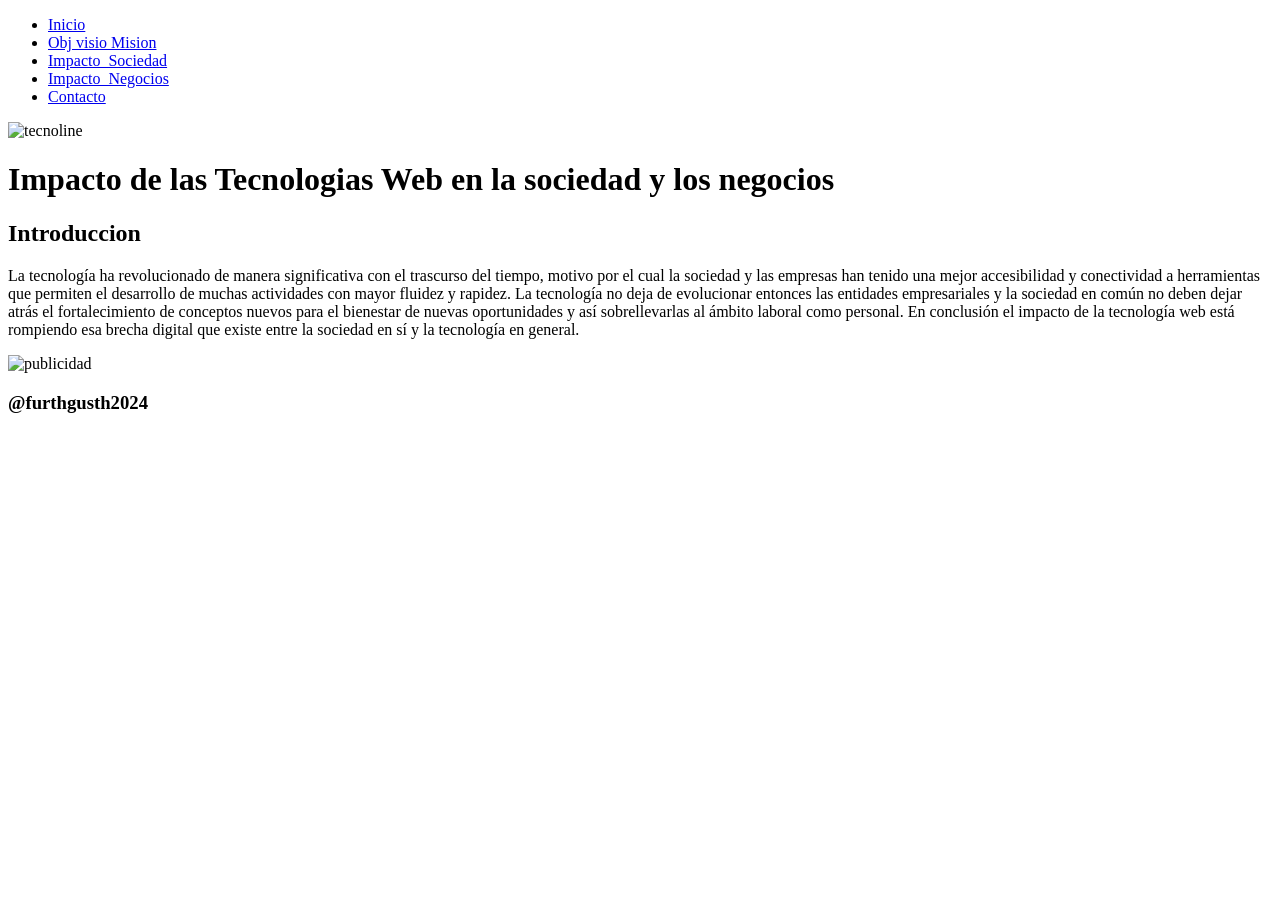
==== actividad/index.html @ e30b6654 "entregable1" ====
<!DOCTYPE html>
<html lang="es">
<head>
    <meta charset="UTF-8">
    <meta name="viewport" content="width=device-width, initial-scale=1.0">
    <title>Im_Tecnologia_Web</title>
</head>
<body>
    <nav>
         <ul>
            <li><a href="index.html">Inicio</a></li>
            <li><a href="objmv.html">Obj visio Mision</a></li>
            <li><a href="impacto.html">Impacto_Sociedad</a></li>
            <li><a href="impacton.html">Impacto_Negocios</a></li>
            <li><a href="contactanos.html">Contacto</a></li>
         </ul>
     </nav>
    <header>
        <img src="logo.png" alt="tecnoline">
        <h1>Impacto de las Tecnologias Web en la sociedad y los negocios</h1>
    </header>
    <section>
         <h2>Introduccion</h2>
    </section>
    <p>La tecnología ha revolucionado de manera significativa con el trascurso del tiempo, motivo por el cual la sociedad y las empresas han tenido una mejor accesibilidad y conectividad a herramientas que permiten el desarrollo de muchas actividades con mayor fluidez y rapidez.
        La tecnología no deja de evolucionar entonces las entidades empresariales y la sociedad en común no deben dejar atrás el fortalecimiento de conceptos nuevos para el bienestar de nuevas oportunidades y así sobrellevarlas al ámbito laboral como personal.
        En conclusión el impacto de la tecnología web está rompiendo esa brecha digital que existe entre la sociedad en sí y la tecnología en general.</p>
    <div>
        <span><img src="imge.jpeg" alt="publicidad" ></span>
    </div>  
    <footer>
        <h3>@furthgusth2024</h3>
    </footer>
    <br><br><br><br><br><br><br><br><br><br><br>
</body>
</html>
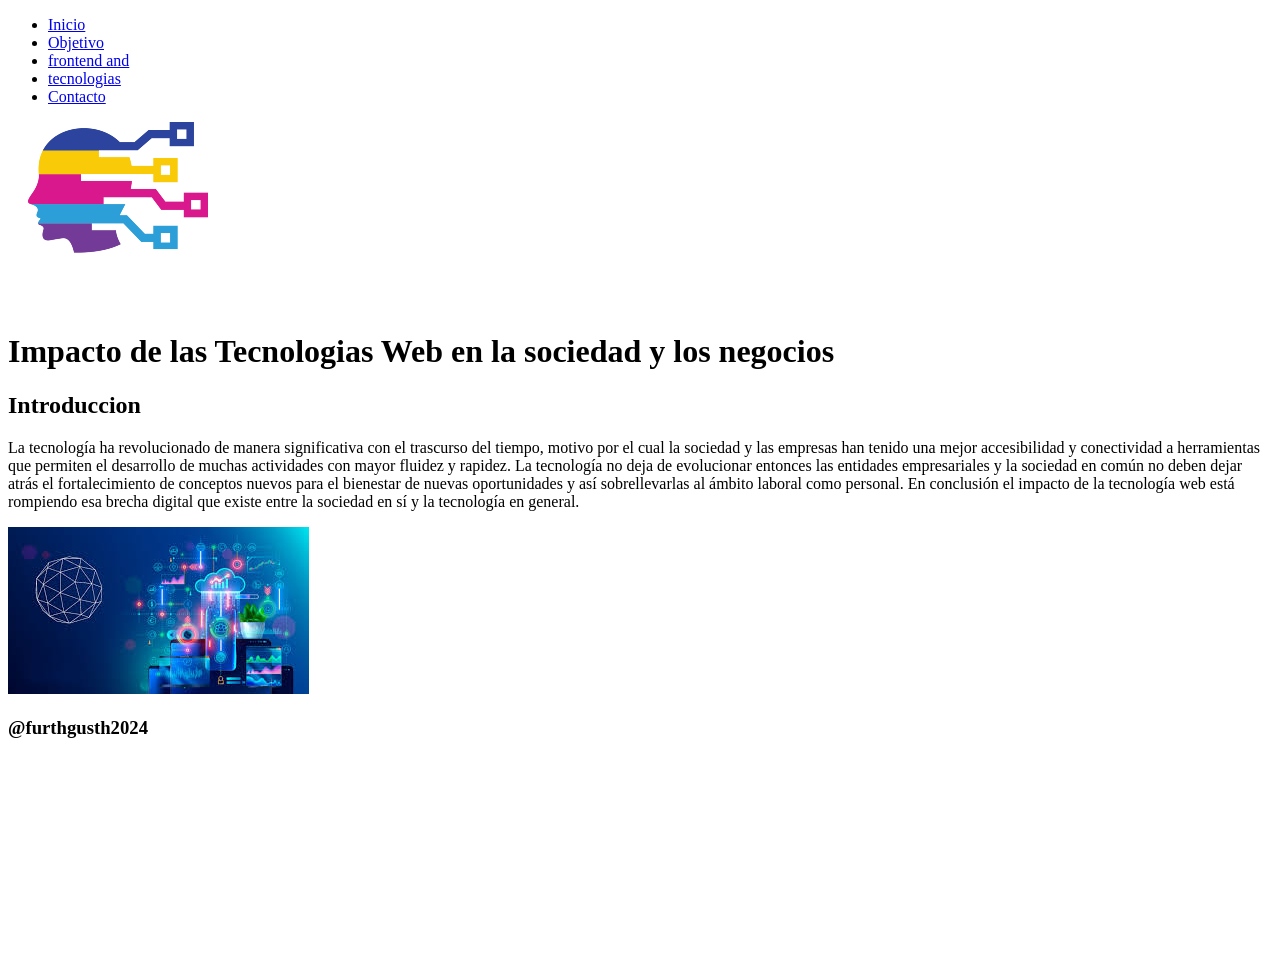
==== commit c3d08f40: "actividad1incompleta" ====
--- a/actividad/index.html
+++ b/actividad/index.html
@@ -9,9 +9,9 @@
     <nav>
          <ul>
             <li><a href="index.html">Inicio</a></li>
-            <li><a href="objmv.html">Obj visio Mision</a></li>
-            <li><a href="impacto.html">Impacto_Sociedad</a></li>
-            <li><a href="impacton.html">Impacto_Negocios</a></li>
+            <li><a href="obj_Vision_Mision.html">Objetivo</a></li>
+            <li><a href="fron-back.html">frontend and </a></li>
+            <li><a href="tecnologiasweb_actual.html">tecnologias</a></li>
             <li><a href="contactanos.html">Contacto</a></li>
          </ul>
      </nav>
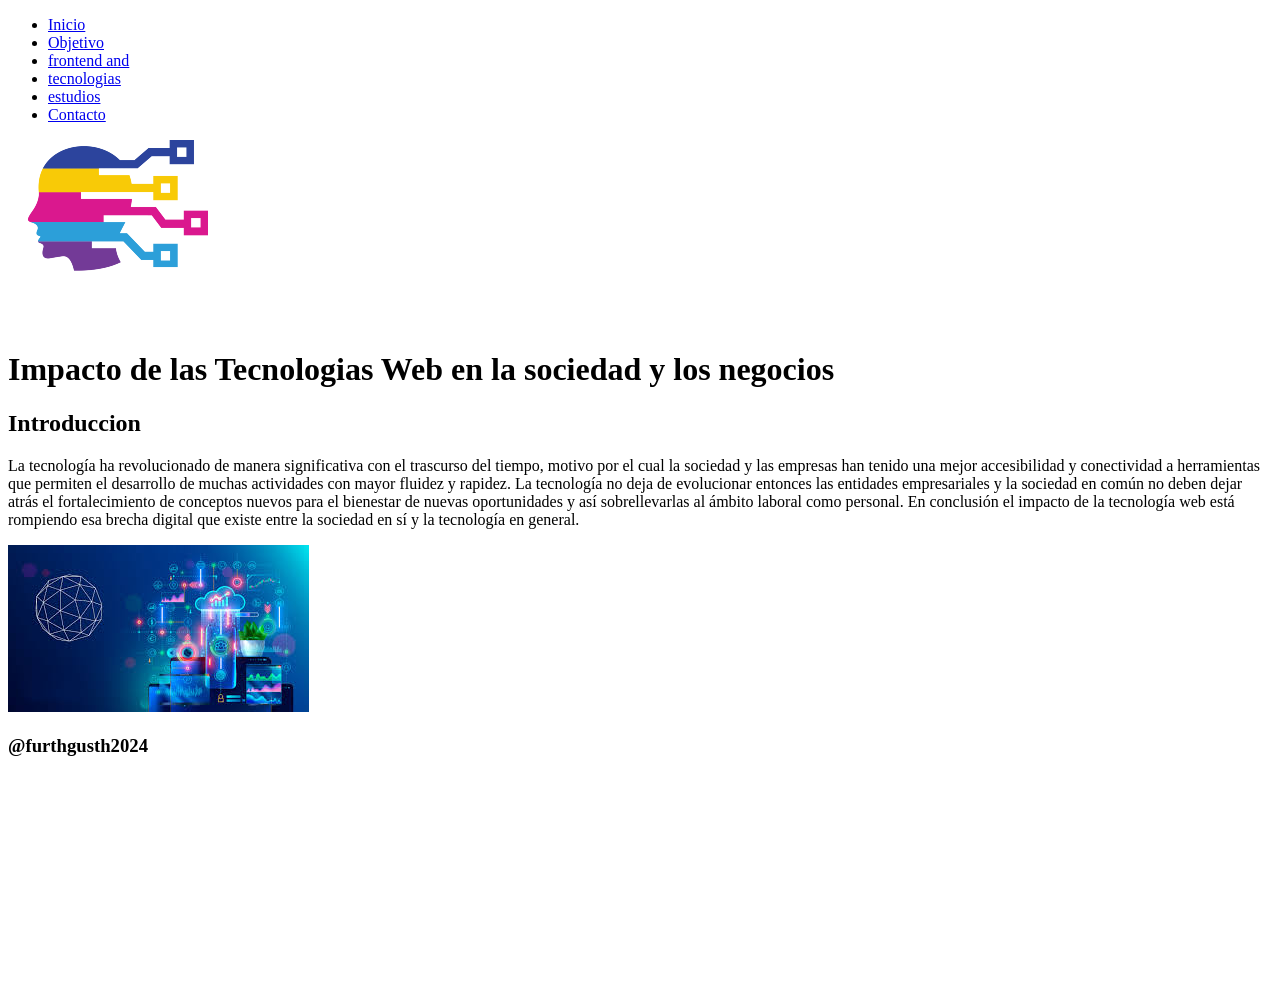
==== commit b5ce380a: "Actividad1 completa" ====
--- a/actividad/index.html
+++ b/actividad/index.html
@@ -12,7 +12,9 @@
             <li><a href="obj_Vision_Mision.html">Objetivo</a></li>
             <li><a href="fron-back.html">frontend and </a></li>
             <li><a href="tecnologiasweb_actual.html">tecnologias</a></li>
+            <li><a href="retroalimentacion.html">estudios</a></li>
             <li><a href="contactanos.html">Contacto</a></li>
+            
          </ul>
      </nav>
     <header>
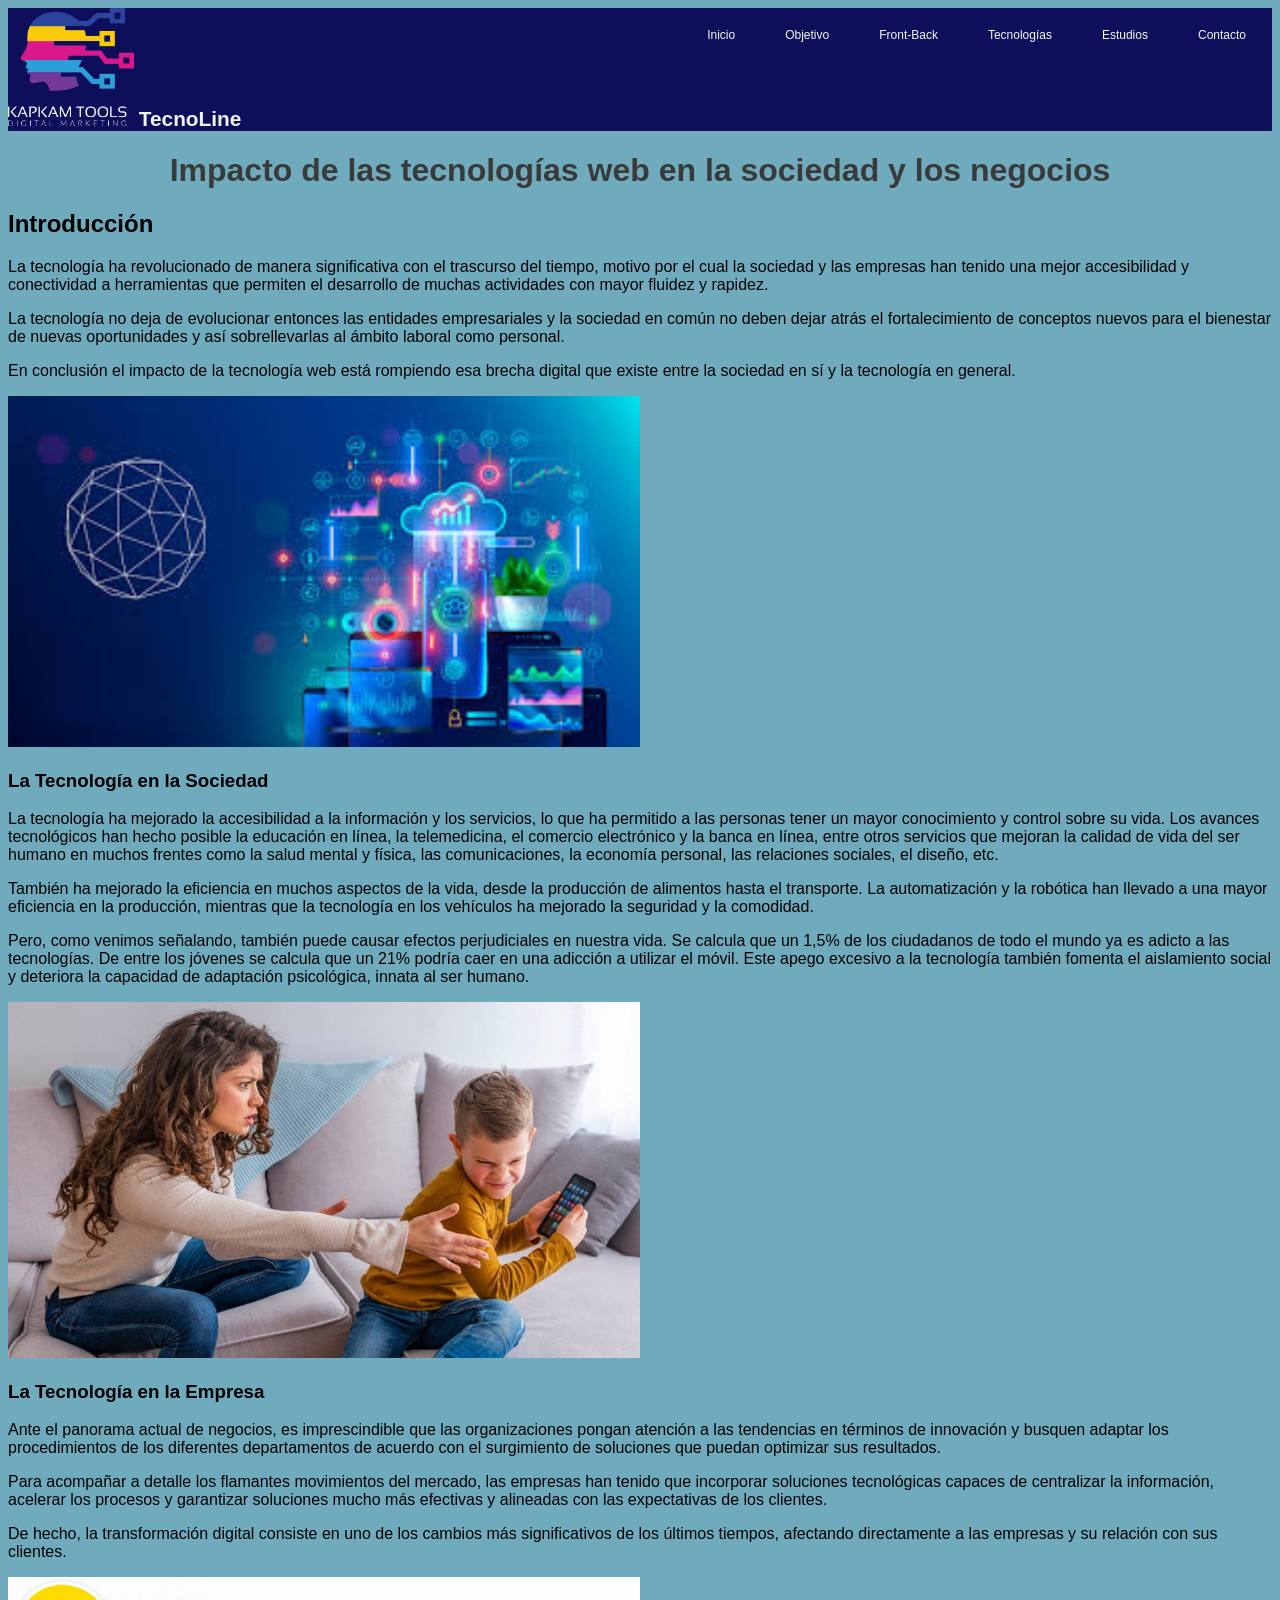
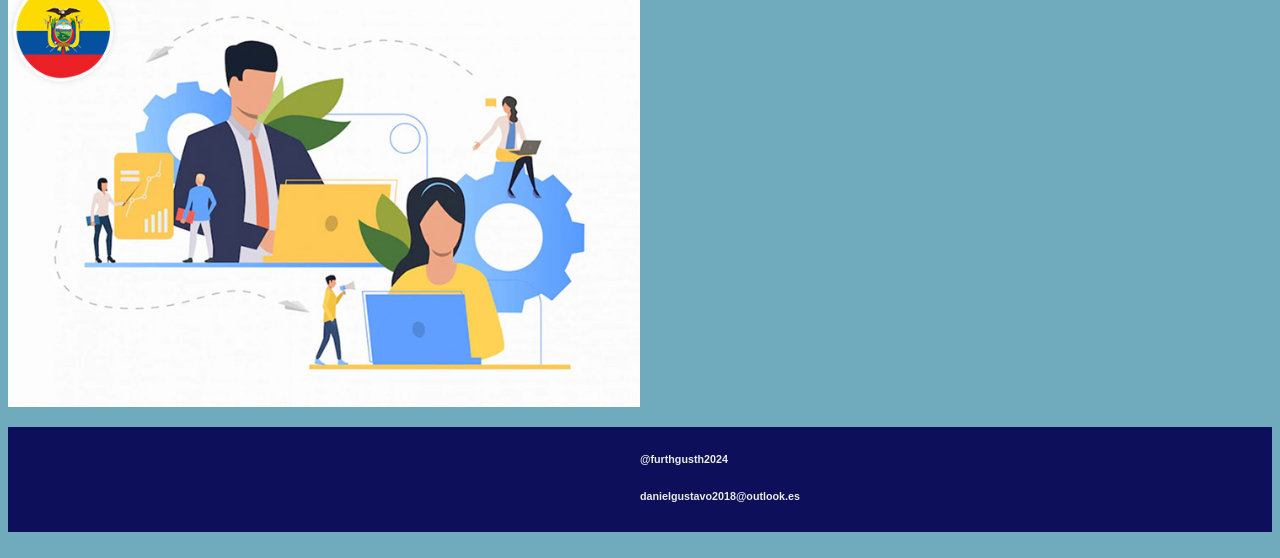
==== commit 17d8d98b: "segundo commit" ====
--- a/actividad/index.html
+++ b/actividad/index.html
@@ -3,36 +3,77 @@
 <head>
     <meta charset="UTF-8">
     <meta name="viewport" content="width=device-width, initial-scale=1.0">
-    <title>Im_Tecnologia_Web</title>
-</head>
+    <link rel="stylesheet" href="css/estilo.css">
+    <title>Im_Tecnología_Web</title>
+    <link rel="stylesheet" href="">
+</head >
 <body>
-    <nav>
-         <ul>
-            <li><a href="index.html">Inicio</a></li>
-            <li><a href="obj_Vision_Mision.html">Objetivo</a></li>
-            <li><a href="fron-back.html">frontend and </a></li>
-            <li><a href="tecnologiasweb_actual.html">tecnologias</a></li>
-            <li><a href="retroalimentacion.html">estudios</a></li>
-            <li><a href="contactanos.html">Contacto</a></li>
-            
-         </ul>
-     </nav>
-    <header>
-        <img src="logo.png" alt="tecnoline">
-        <h1>Impacto de las Tecnologias Web en la sociedad y los negocios</h1>
-    </header>
-    <section>
-         <h2>Introduccion</h2>
-    </section>
-    <p>La tecnología ha revolucionado de manera significativa con el trascurso del tiempo, motivo por el cual la sociedad y las empresas han tenido una mejor accesibilidad y conectividad a herramientas que permiten el desarrollo de muchas actividades con mayor fluidez y rapidez.
-        La tecnología no deja de evolucionar entonces las entidades empresariales y la sociedad en común no deben dejar atrás el fortalecimiento de conceptos nuevos para el bienestar de nuevas oportunidades y así sobrellevarlas al ámbito laboral como personal.
-        En conclusión el impacto de la tecnología web está rompiendo esa brecha digital que existe entre la sociedad en sí y la tecnología en general.</p>
-    <div>
-        <span><img src="imge.jpeg" alt="publicidad" ></span>
-    </div>  
-    <footer>
-        <h3>@furthgusth2024</h3>
-    </footer>
-    <br><br><br><br><br><br><br><br><br><br><br>
+    <header id="cabecera" > 
+        <nav id="menu">
+            <ul>
+                <li><a href="index.html">Inicio</a></li>
+                <li><a href="obj_Vision_Mision.html">Objetivo</a></li>
+                <li><a href="fron-back.html">Front-Back </a></li>
+                <li><a href="tecnologiasweb_actual.html">Tecnologías</a></li>
+                <li><a href="retroalimentacion.html">Estudios</a></li>
+                <li><a href="contactanos.html">Contacto</a></li>
+
+            </ul>
+        </nav>
+            <img src="img/logo.png" alt="Tecnoline">
+            <span id="nombreSitio">TecnoLine</span>
+    </header>  
+        <h1 id="tituloPrincipal">Impacto de las tecnologías web en la sociedad y los negocios </h1>
+    <aside>
+        <div >
+                <h2 >Introducción </h2>
+                 <p>La tecnología ha revolucionado de manera significativa con el trascurso del tiempo, motivo por el cual la sociedad y las empresas han tenido una mejor accesibilidad y conectividad a herramientas que permiten el desarrollo de muchas actividades con mayor fluidez y rapidez.</p>
+                <p>La tecnología no deja de evolucionar entonces las entidades empresariales y la sociedad en común no deben dejar atrás el fortalecimiento de conceptos nuevos para el bienestar de nuevas oportunidades y así sobrellevarlas al ámbito laboral como personal.</p>
+                <p>En conclusión el impacto de la tecnología web está rompiendo esa brecha digital que existe entre la sociedad en sí y la tecnología en general.</p>
+                 <span id="tamañoIMG"><img src="img/imge.jpeg" alt="publicidad" ></span>
+        </div>
+    </aside>
+    </div>
+    <div  >
+        <aside>
+            <h3>La Tecnología en la Sociedad </h3>
+            <article>
+            <p>La tecnología ha mejorado la accesibilidad a la información y los servicios, lo que ha permitido a las personas tener un mayor conocimiento y control sobre su vida. Los avances tecnológicos han hecho posible la educación en línea, la telemedicina, el comercio electrónico y la banca en línea,
+            entre otros servicios que mejoran la calidad de vida del ser humano en muchos frentes como la salud mental y física, las comunicaciones, la economía personal, las relaciones sociales, el diseño, etc.</p>
+            </article>
+        <article>
+            También ha mejorado la eficiencia en muchos aspectos de la vida, desde la producción de alimentos hasta el transporte. La automatización y la robótica han llevado a una mayor eficiencia en la producción, mientras que la tecnología en los vehículos ha mejorado la seguridad y la comodidad.
+        </article>
+        
+            <p>
+            Pero, como venimos señalando, también puede causar efectos perjudiciales en nuestra vida. Se calcula que un 1,5% de los ciudadanos de todo el mundo ya es adicto a las tecnologías. De entre los jóvenes se calcula que un 21% podría caer en una adicción a utilizar el móvil. Este apego excesivo a la tecnología también fomenta el aislamiento social y deteriora la capacidad de adaptación psicológica, innata al ser humano.
+            </p>
+            <p>
+            <span><img src="img/controltecno.jpg" alt="sTopTecnology" ></span>  
+            </p>
+        </aside>
+    </div>
+    <div >
+        <aside >
+            <h3>La Tecnología en la Empresa </h3>
+            <p>
+            Ante el panorama actual de negocios, es imprescindible que las organizaciones pongan atención a las tendencias en términos de innovación y busquen adaptar los procedimientos de los diferentes departamentos de acuerdo con el surgimiento de soluciones que puedan optimizar sus resultados.
+            </p>
+            <p>
+            Para acompañar a detalle los flamantes movimientos del mercado, las empresas han tenido que incorporar soluciones tecnológicas capaces de centralizar la información, acelerar los procesos y garantizar soluciones mucho más efectivas y alineadas con las expectativas de los clientes.
+            </p>
+            <p>
+            De hecho, la transformación digital consiste en uno de los cambios más significativos de los últimos tiempos, afectando directamente a las empresas y su relación con sus clientes.
+            </p>
+            <p>
+            <span><img src="img/empresa.jpg" alt="tecnologyBussines" ></span>
+            </p>
+        </aside>
+    </div>
+        <footer>
+            <h6>@furthgusth2024</h6>
+            <h6>danielgustavo2018@outlook.es</h6>
+        </footer>
+    <br>
 </body>
 </html>
--- a/actividad/css/estilo.css
+++ b/actividad/css/estilo.css
@@ -0,0 +1,368 @@
+body{
+    background-color: rgb(112, 171, 189);
+    font-family: Arial, Helvetica, sans-serif;
+}
+#cabecera{
+    clip-rule: 125px;
+    background-color: rgb(13, 15, 90); 
+    
+}
+#cabecera img{
+    width: 10%;
+}
+#nombreSitio{
+    font-size: 1.3em;
+    color: rgb(240, 243, 243);
+    text-align: center;
+    font-weight: bold;
+  
+    
+}
+ #menu{
+    float: right;
+ }
+
+ #menu ul {
+    list-style: none; 
+    display: flex;
+    padding: 1px;
+    justify-content: space-between;
+ }
+
+#menu ul li a{
+   color: rgb(248, 248, 243);
+   font-size: 75%;
+   text-decoration: none;
+   padding: 25px;
+}
+
+#menu ul li a:hover{
+    font-size: 1;
+    color: aqua;
+
+}
+#tituloPrincipal{
+    text-align: center;
+    color: rgb(57, 59, 59);
+}
+.izquierda {
+    float: left;
+    width: 30%;
+}
+.derecha{
+    float: right;
+    width: 30%;
+
+}
+
+footer{
+    clear: both;
+    text-align: right;
+    height: 30%;
+    background-color: rgb(13, 15, 90); 
+    color: rgb(236, 236, 230);
+    padding: 1px 50% 5px;
+}
+img{
+    width: 50%;
+    
+}
+
+table{
+    border: 5% solid black;
+    border-collapse: collapse;
+    margin: auto;
+}
+td{
+    padding: 1em;
+    border: 1px solid black;
+}
+thead{
+    background-color: rgb(233, 231, 154) ;
+    color: rgb(1, 20, 20)
+}
+tbody td:first-child{
+    background-color: rgb(74, 205, 238);
+}
+tbody tr:nth-child(2n){
+    background-color: rgb(50, 135, 205);
+}
+tbody tr:nth-child(2n+1){
+    background-color: beige;
+}
+
+.plantilla{
+    position: absolute;
+    top: 80%;
+    left: 50%;
+    transform: translate(-50%, -50%);
+    width: 400px;
+    background: rgb(180, 168, 236);
+    border-radius: 10px;
+}
+.plantilla h4{
+    text-align: center;
+    padding: 0 0 20px 0;
+    border-bottom: 3px solid rgb(240, 237, 237);
+
+}
+.plantilla form{
+    padding: 0 40px;
+    box-sizing: border-box;
+
+}
+form .nombre{
+    position: relative;
+    border-bottom: 2px solid rgb(238, 237, 237);
+    margin: 30px 0;
+}
+.nombre input{
+    width: 100%;
+    padding: 0 5px;
+    height: 40px;
+    font-size: 16px;
+    border: none;
+    background: none;
+    outline: none;
+}
+.nombre label{
+    position: absolute;
+    top: 50%;
+    left: 5px;
+    color: white;
+    transform: translateY(-50%);
+    font-size: 15px;
+    pointer-events: none;
+}
+.nombre span::before{
+    content: '';
+    position:absolute;
+    top: 40px;
+    left: 0;
+    width: 100%;
+    height: 2px;
+    background: violet;
+}
+.nombre input:focus ~ label,
+.nombre input:focus ~ label{
+    top: -5px;
+    color: rgb(32, 32, 32);
+}
+.nombre input:focus ~ span::before,
+.nombre input:focus ~ span::before{
+    width: 100%;
+
+}
+form .apellido{
+    position: relative;
+    border-bottom: 2px solid rgb(238, 237, 237);
+    margin: 30px 0;
+}
+.apellido input{
+    width: 100%;
+    padding: 0 5px;
+    height: 40px;
+    font-size: 15px;
+    border: none;
+    background: none;
+    outline: none;
+}
+.apellido label{
+    position: absolute;
+    top: 50%;
+    left: 5px;
+    color: white;
+    transform: translateY(-50%);
+    font-size: 16px;
+    pointer-events: none;
+}
+.apellido input:focus ~ label,
+.apellido input:focus ~ label{
+    top: -5px;
+    color: rgb(32, 32, 32);
+}
+.apellido input:focus ~ span::before,
+.apellido input:focus ~ span::before{
+    width: 100%;
+
+}
+form .email{
+    position: relative;
+    border-bottom: 2px solid rgb(238, 237, 237);
+    margin: 30px 0;
+}
+.email input{
+    width: 100%;
+    padding: 0 5px;
+    height: 40px;
+    font-size: 15px;
+    border: none;
+    background: none;
+    outline: none;
+}
+.email label{
+    position: absolute;
+    top: 50%;
+    left: 5px;
+    color: white;
+    transform: translateY(-50%);
+    font-size: 16px;
+    pointer-events: none;
+}
+.email input:focus ~ label,
+.email input:focus ~ label{
+    top: -5px;
+    color: rgb(32, 32, 32);
+}
+.email input:focus ~ span::before,
+.email input:focus ~ span::before{
+    width: 100%;
+
+}
+
+form .fechaN{
+    position: relative;
+    border-bottom: 2px solid rgb(238, 237, 237);
+    margin: 30px 0;
+}
+.fechaN input{
+    width: 100%;
+    padding: 0 5px;
+    height: 40px;
+    font-size: 15px;
+    border: none;
+    background: none;
+    outline: none;
+}
+.fechaN label{
+    position: absolute;
+    top: 50%;
+    left: 5px;
+    color: white;
+    transform: translateY(-50%);
+    font-size: 16px;
+    pointer-events: none;
+}
+.fechaN input:focus ~ label,
+.fechaN input:focus ~ label{
+    top: -5px;
+    color: rgb(32, 32, 32);
+}
+.fechaN input:focus ~ span::before,
+.fechaN input:focus ~ span::before{
+    width: 100%;
+
+}
+form .usuario{
+    position: relative;
+    border-bottom: 2px solid rgb(238, 237, 237);
+    margin: 30px 0;
+}
+.usuario input{
+    width: 100%;
+    padding: 0 5px;
+    height: 40px;
+    font-size: 15px;
+    border: none;
+    background: none;
+    outline: none;
+}
+.usuario label{
+    position: absolute;
+    top: 50%;
+    left: 5px;
+    color: white;
+    transform: translateY(-50%);
+    font-size: 16px;
+    pointer-events: none;
+}
+.usuario input:focus ~ label,
+.usuario input:focus ~ label{
+    top: -5px;
+    color: rgb(32, 32, 32);
+}
+.usuario input:focus ~ span::before,
+.usuario input:focus ~ span::before{
+    width: 100%;
+
+}
+form .contrasena{
+    position: relative;
+    border-bottom: 2px solid rgb(238, 237, 237);
+    margin: 30px 0;
+}
+.contrasena input{
+    width: 100%;
+    padding: 0 5px;
+    height: 40px;
+    font-size: 15px;
+    border: none;
+    background: none;
+    outline: none;
+}
+.contrasena label{
+    position: absolute;
+    top: 50%;
+    left: 5px;
+    color: rgb(233, 227, 227);
+    transform: translateY(-50%);
+    font-size: 16px;
+    pointer-events: none;
+}
+.contrasena input:focus ~ label,
+.contrasena input:focus ~ label{
+    top: -5px;
+    color: rgb(26, 25, 25);
+}
+.contrasena input:focus ~ span::before,
+.contrasena input:focus ~ span::before{
+    width: 100%;
+
+}
+.recordar{
+    margin: -5px 0 20 px 5px;
+    color: blue;
+    cursor: pointer;
+}
+
+.recordar :hover{
+    width: 100%;
+    height: 50px;
+    border: 1px solid;
+    background: violet;
+    border-radius: 25px;
+    font-size: 18px;
+    color: black;
+    cursor: pointer;
+    outline: none;
+}
+
+input[type="submit"]{
+    width: 100%;
+    height: 50px;
+    border: 4px solid;
+    background: violet;
+    border-radius: 25px;
+    font-size: 18px;
+    color: white;
+    cursor: pointer;
+    outline: none;
+}
+input[type="submit"]:hover{
+    border-color: purple;
+    transition: .5s;
+}
+.registrarse{
+    margin: 30px 0;
+    text-align: center;
+    font-size: 16px;
+    color: black;
+}
+
+.registrarse a{
+    color: blue;
+    text-decoration: none;
+}
+.registrarse a:hover{
+    text-decoration: underline
+}
